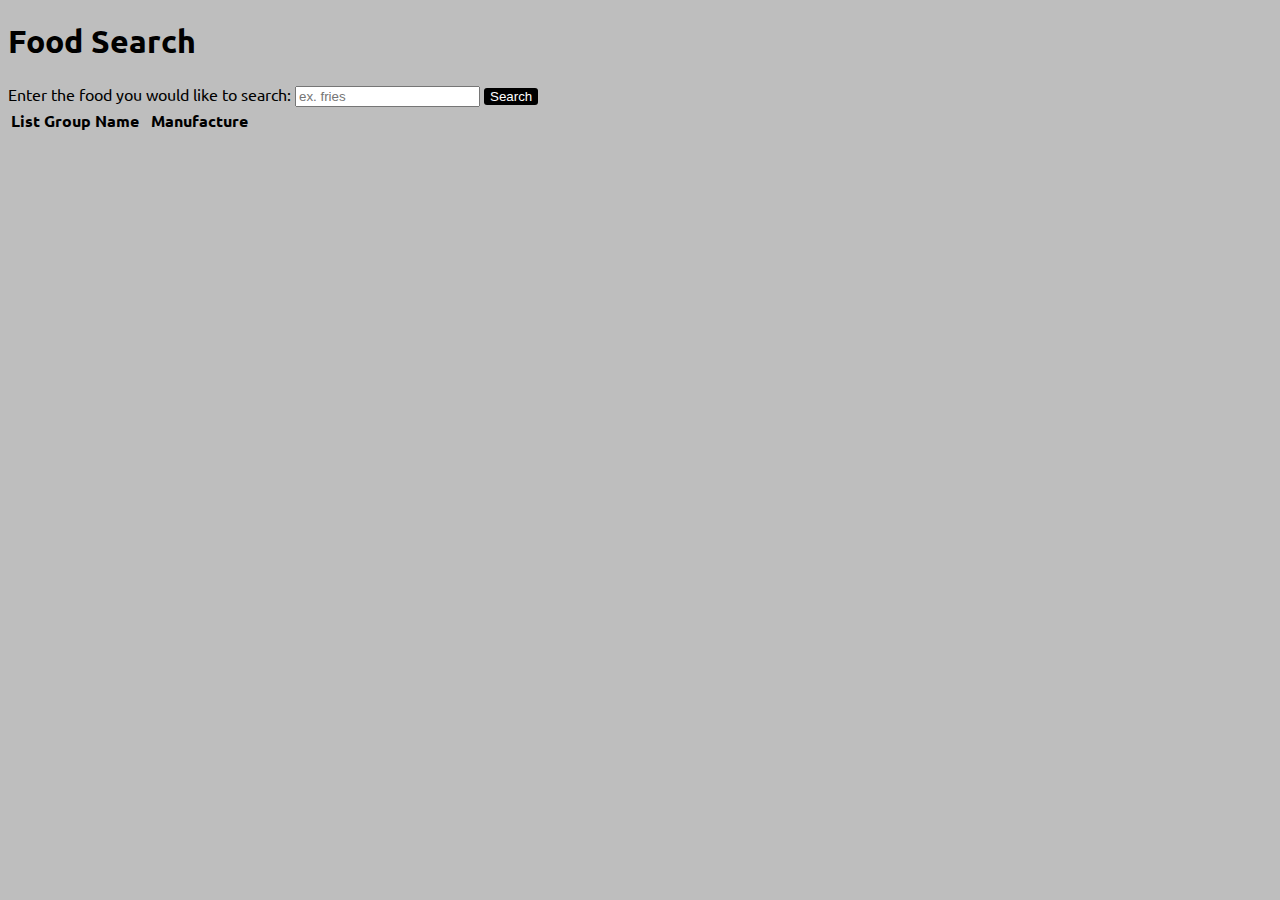
==== index.html @ e5ef1759 "Rename ApiHack.html to index.html" ====
<!DOCTYPE html>
<html lang="en">

<head>
	<meta charset="utf-8">
	<meta name="viewport" content="width=device-width">
	<title>Food Information</title>
	<link href="https://fonts.googleapis.com/css?family=Ubuntu&display=swap" rel="stylesheet">
	<link href="ApiHack.css" rel="stylesheet" type="text/css" />
	<link href='https://cdn.datatables.net/1.10.19/css/jquery.dataTables.min.css' rel='stylesheet' type='css' />
	<script type="text/javascript" src="https://ajax.googleapis.com/ajax/libs/jquery/3.3.1/jquery.min.js">

	</script>
	<script type="javascript" src='https://cdn.datatables.net/1.10.19/js/jquery.dataTables.min.js'></script>
</head>

<body>
	<h1>Food Search</h1>

	<form class="js-form">
		<label>Enter the food you would like to search:</label>
      <input id='foodSearchInput' placeholder="ex. fries" type="text">
      <input id='searchButton' type="submit" value="Search">
    </form>
    <div class='tableDiv'>
      <table id='myTable'>
        <thead>
          <tr>
            <th>List</th>
            <th>Group</th>
            <th>Name</th>
            <th></th>
            <th></th>
            <th>Manufacture</th>
          </tr>
        </thead>
      </table>
    </div>


    <script src="ApiHack.js"></script>
    <link rel="stylesheet" type="text/css" href="https://cdn.datatables.net/v/dt/jq-3.3.1/dt-1.10.18/datatables.min.css"/>
    <script type="text/javascript" src="https://cdn.datatables.net/v/dt/jq-3.3.1/dt-1.10.18/datatables.min.js"></script>

  </body>
</html>
---- ApiHack.css ----
body {
  font-family: 'Ubuntu', sans-serif;
  background-color: rgba(0, 0, 0, 0.253);
}
  
#searchButton {
  background-color: rgb(0, 0, 0);
  color: white;
  border-radius: 3px;
  border: none;
}
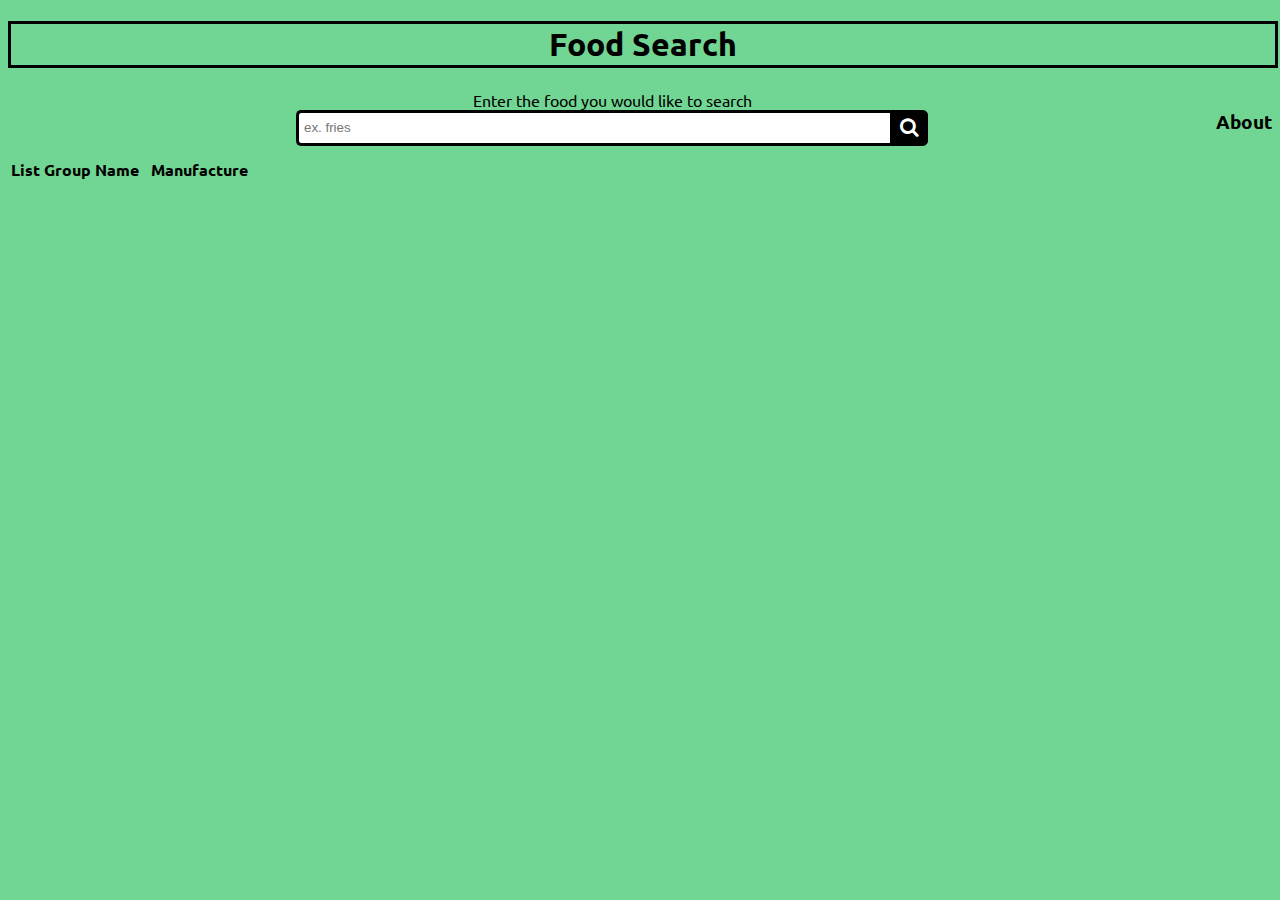
==== commit 6ec09989: "Update index.html" ====
--- a/index.html
+++ b/index.html
@@ -1,26 +1,32 @@
 <!DOCTYPE html>
 <html lang="en">
+  <head>
+    <meta charset="utf-8">
+    <meta name="viewport" content="width=device-width">
+    <title>Food Information</title>
+    <link href="https://stackpath.bootstrapcdn.com/font-awesome/4.7.0/css/font-awesome.min.css" rel="stylesheet" type="text/css" />
+    <link href="https://fonts.googleapis.com/css?family=Ubuntu&display=swap" rel="stylesheet">
+    <link href="ApiHack.css" rel="stylesheet" type="text/css" />
+    <link href='https://cdn.datatables.net/1.10.19/css/jquery.dataTables.min.css' rel='stylesheet' type='css' />
+    <script type="text/javascript" src="https://ajax.googleapis.com/ajax/libs/jquery/3.3.1/jquery.min.js"></script>
+    <script type="javascript" src='https://cdn.datatables.net/1.10.19/js/jquery.dataTables.min.js'></script>
+  </head>
+  <body>
 
-<head>
-	<meta charset="utf-8">
-	<meta name="viewport" content="width=device-width">
-	<title>Food Information</title>
-	<link href="https://fonts.googleapis.com/css?family=Ubuntu&display=swap" rel="stylesheet">
-	<link href="ApiHack.css" rel="stylesheet" type="text/css" />
-	<link href='https://cdn.datatables.net/1.10.19/css/jquery.dataTables.min.css' rel='stylesheet' type='css' />
-	<script type="text/javascript" src="https://ajax.googleapis.com/ajax/libs/jquery/3.3.1/jquery.min.js">
+    <h1 id="food">Food Search</h1>
 
-	</script>
-	<script type="javascript" src='https://cdn.datatables.net/1.10.19/js/jquery.dataTables.min.js'></script>
-</head>
+    <h3 id="about"><a class="aboutLink" href="about.html">About</a></h3>
 
-<body>
-	<h1>Food Search</h1>
-
-	<form class="js-form">
-		<label>Enter the food you would like to search:</label>
-      <input id='foodSearchInput' placeholder="ex. fries" type="text">
-      <input id='searchButton' type="submit" value="Search">
+    <form class="js-form">
+      <label class="statement">Enter the food you would like to search</label>
+      <div class="wrap">
+          <div class="search">
+             <input type="text" id='foodSearchInput' placeholder="ex. fries">
+             <button type="submit" class="searchButton">
+               <i class="fa fa-search"></i>
+            </button>
+          </div>
+       </div>
     </form>
     <div class='tableDiv'>
       <table id='myTable'>
--- a/ApiHack.css
+++ b/ApiHack.css
@@ -1,11 +1,103 @@
 body {
   font-family: 'Ubuntu', sans-serif;
-  background-color: rgba(0, 0, 0, 0.253);
+  background-color: rgb(113, 214, 147);
 }
   
-#searchButton {
-  background-color: rgb(0, 0, 0);
+/* #searchButton {
+  background-color: #d83232;
   color: white;
   border-radius: 3px;
   border: none;
+} */
+
+h1 {
+  text-align: center;
+  color: #000000;
+  border: solid black;
+  width: 100%;
 }
+
+#about {
+  cursor: pointer;
+  float: right;
+  position: relative;
+}
+
+#about:hover {
+  color: #d83232;
+}
+
+.aboutLink {
+  color: inherit;
+  text-decoration: none;
+}
+
+form {
+  text-align: center;
+}
+
+.search {
+  width: 50%;
+  position: relative;
+  display: flex;
+  margin: auto;
+}
+
+#foodSearchInput {
+  width: 100%;
+  border: 3px solid rgb(0, 0, 0);
+  border-right: none;
+  padding: 5px;
+  height: 20px;
+  border-radius: 5px 0 0 5px;
+  outline: none;
+  color: rgb(255, 255, 255);
+}
+
+#foodSearchInput:focus{
+  color: rgb(0, 0, 0);
+}
+
+.searchButton {
+  width: 40px;
+  height: 36px;
+  border: 1px solid rgb(0, 0, 0);
+  background: rgb(0, 0, 0);
+  text-align: center;
+  color: rgb(255, 255, 255);
+  border-radius: 0 5px 5px 0;
+  cursor: pointer;
+  font-size: 20px;
+}
+
+.wrap {
+  margin-bottom: 10px;
+  width: 100%;
+}
+
+/* This is the spinner */
+
+.lds-dual-ring {
+  display: inline-block;
+  width: 64px;
+  height: 64px;
+}
+.lds-dual-ring:after {
+  content: " ";
+  display: block;
+  width: 46px;
+  height: 46px;
+  margin: 1px;
+  border-radius: 50%;
+  border: 5px solid #fff;
+  border-color: #fff transparent #fff transparent;
+  animation: lds-dual-ring 1.2s linear infinite;
+}
+@keyframes lds-dual-ring {
+  0% {
+    transform: rotate(0deg);
+  }
+  100% {
+    transform: rotate(360deg);
+  }
+}
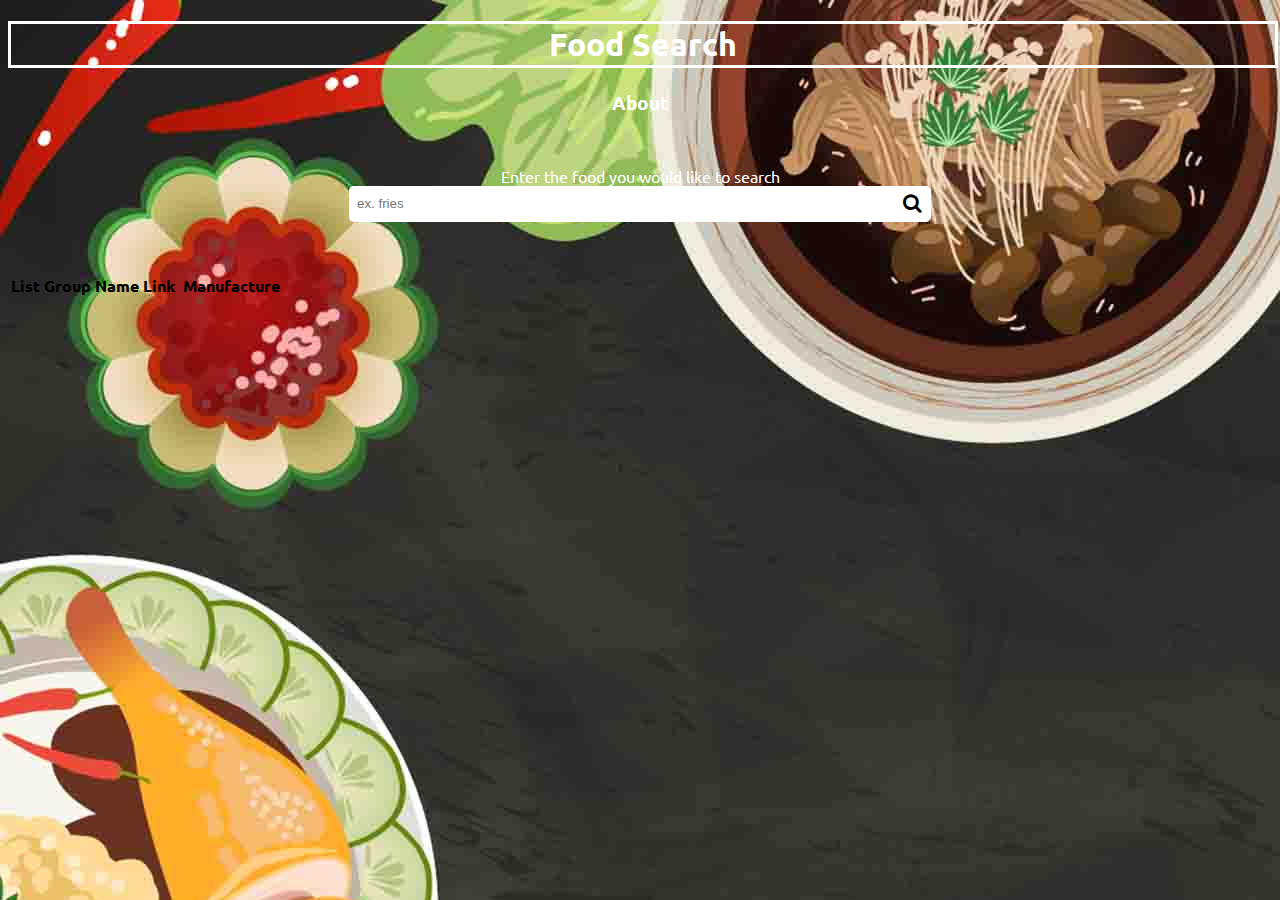
==== commit 17766999: "Update index.html" ====
--- a/index.html
+++ b/index.html
@@ -35,7 +35,7 @@
             <th>List</th>
             <th>Group</th>
             <th>Name</th>
-            <th></th>
+            <th>Link</th>
             <th></th>
             <th>Manufacture</th>
           </tr>
@@ -44,7 +44,7 @@
     </div>
 
 
-    <script src="ApiHack.js"></script>
+    <script src="script.js"></script>
     <link rel="stylesheet" type="text/css" href="https://cdn.datatables.net/v/dt/jq-3.3.1/dt-1.10.18/datatables.min.css"/>
     <script type="text/javascript" src="https://cdn.datatables.net/v/dt/jq-3.3.1/dt-1.10.18/datatables.min.js"></script>
 
--- a/ApiHack.css
+++ b/ApiHack.css
@@ -1,30 +1,33 @@
 body {
   font-family: 'Ubuntu', sans-serif;
-  background-color: rgb(113, 214, 147);
+  background-color: #00000;
+  background-image: url('img/food.jpg');
 }
-  
-/* #searchButton {
-  background-color: #d83232;
-  color: white;
-  border-radius: 3px;
-  border: none;
-} */
 
 h1 {
   text-align: center;
-  color: #000000;
-  border: solid black;
+  color: #ffffff;
+  border: solid rgb(255, 255, 255);
   width: 100%;
 }
 
 #about {
+  color: #ffffff;
+  position: inherit;
+  text-align: center;
   cursor: pointer;
-  float: right;
-  position: relative;
 }
 
 #about:hover {
   color: #d83232;
+}
+
+.aboutPara {
+  margin: auto;
+  border: solid #ffffff;
+  background-color: #3b3b3b;
+  color: #ffffff;
+  width: 75%;
 }
 
 .aboutLink {
@@ -32,8 +35,26 @@
   text-decoration: none;
 }
 
+#returnHome {
+  text-decoration: none;
+  text-align: center;
+}
+
+#returnHome:hover {
+  color: #d83232;
+}
+
+.statement {
+  color: #ffffff;
+}
+
 form {
   text-align: center;
+  margin: 50px;
+}
+
+.statement {
+  margin-bottom: 10px;
 }
 
 .search {
@@ -45,7 +66,7 @@
 
 #foodSearchInput {
   width: 100%;
-  border: 3px solid rgb(0, 0, 0);
+  border: 3px solid #ffffff;
   border-right: none;
   padding: 5px;
   height: 20px;
@@ -55,16 +76,16 @@
 }
 
 #foodSearchInput:focus{
-  color: rgb(0, 0, 0);
+  color: #000000;
 }
 
 .searchButton {
   width: 40px;
   height: 36px;
-  border: 1px solid rgb(0, 0, 0);
-  background: rgb(0, 0, 0);
+  border: 1px solid #ffffff;
+  background: #ffffff;
   text-align: center;
-  color: rgb(255, 255, 255);
+  color: rgb(0, 0, 0);
   border-radius: 0 5px 5px 0;
   cursor: pointer;
   font-size: 20px;
@@ -75,29 +96,65 @@
   width: 100%;
 }
 
-/* This is the spinner */
+.indexToHome {
+  text-align: center;
+}
 
-.lds-dual-ring {
-  display: inline-block;
-  width: 64px;
-  height: 64px;
+#takeMeHome {
+  padding: 0;
+  border: none;
+  color: inherit;
+  font: inherit;
+  background-color: #ffffff;
+  border: solid #3b3b3b;
+  text-decoration: none;
+  cursor: pointer;
 }
-.lds-dual-ring:after {
-  content: " ";
-  display: block;
-  width: 46px;
-  height: 46px;
-  margin: 1px;
-  border-radius: 50%;
-  border: 5px solid #fff;
-  border-color: #fff transparent #fff transparent;
-  animation: lds-dual-ring 1.2s linear infinite;
+
+#takeMeHome:hover {
+  color: #d83232;
 }
-@keyframes lds-dual-ring {
-  0% {
-    transform: rotate(0deg);
-  }
-  100% {
-    transform: rotate(360deg);
-  }
+
+#newTable {
+  margin: auto;
+  border: 3px solid #3b3b3b;
+  background-color: #ffffff
+  width: 100%;
 }
+
+.theWholeTable {
+  color: #ffffff;
+  text-align: center;
+}
+
+/* th {
+  color: #ffffff;
+} */
+/* 
+label {
+  color: #ffffff;
+} */
+
+/* #myTable_info.dataTables_info {
+  color: #ffffff;
+} */
+
+#myTable_next.paginate_button.next.disabled {
+  color: #ffffff;
+}
+
+#newTable_wrapper {
+  text-align: center;
+}
+
+.dataTables_wrapper {
+  background-color: #cac4c480;
+}
+
+div#newTable_paginate {
+      cursor: pointer;
+}
+
+.paginate_button.disabled {
+  color: #000000;
+}
